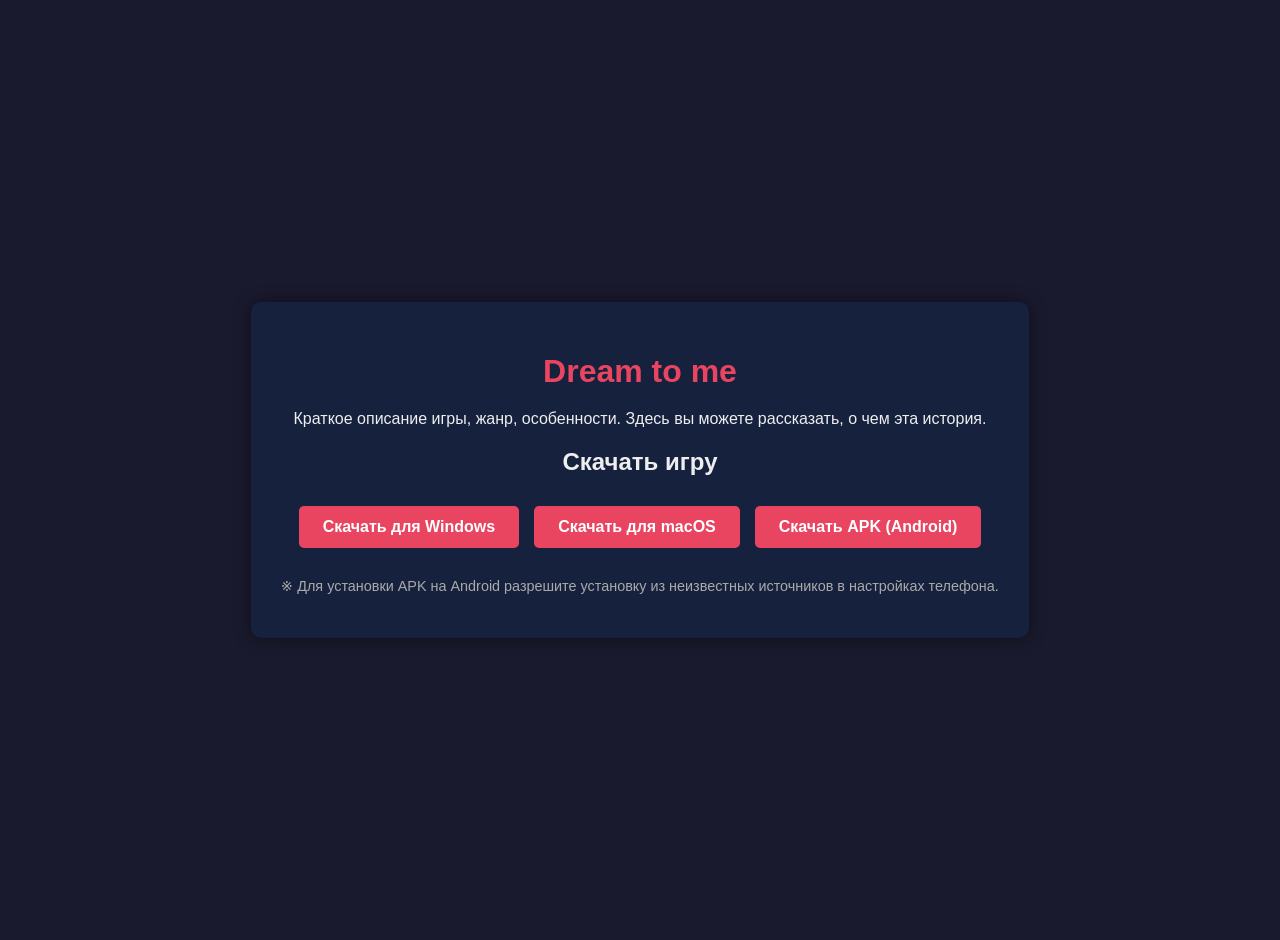
==== DreamToMeSite/index.html @ 458eebd7 "Add files via upload" ====
<!DOCTYPE html>
<html lang="ru">
<head>
    <meta charset="UTF-8">
    <meta name="viewport" content="width=device-width, initial-scale=1.0">
    <title>Dream to me</title>
    <link rel="stylesheet" href="style.css">
</head>
<body>
    <div class="container">
        <h1>Dream to me</h1>
        <p>Краткое описание игры, жанр, особенности. Здесь вы можете рассказать, о чем эта история.</p>

        <h2>Скачать игру</h2>
        <div class="download-links">
            <a href="DreamToMe-4.0-pc.zip" class="button">Скачать для Windows</a>
            <a href="DreamToMe-4.0-mac.zip" class="button">Скачать для macOS</a>
            <a href="dreamtome.domain.program-4.0-1758883846-release.apk" class="button">Скачать APK (Android)</a>
        </div>
        <p class="note">※ Для установки APK на Android разрешите установку из неизвестных источников в настройках телефона.</p>
    </div>
</body>
</html>
---- DreamToMeSite/style.css ----
body {
    font-family: sans-serif;
    background-color: #1a1a2e;
    color: #eee;
    display: flex;
    justify-content: center;
    align-items: center;
    min-height: 100vh;
    margin: 0;
    padding: 20px;
}

.container {
    max-width: 800px;
    background-color: #16213e;
    padding: 30px;
    border-radius: 10px;
    box-shadow: 0 0 15px rgba(0,0,0,0.5);
    text-align: center;
}

h1 {
    color: #e94560;
    margin-bottom: 20px;
}

.download-links {
    margin: 30px 0;
    display: flex;
    flex-wrap: wrap;
    justify-content: center;
    gap: 15px;
}

.button {
    display: inline-block;
    background-color: #e94560;
    color: white;
    padding: 12px 24px;
    text-decoration: none;
    border-radius: 5px;
    font-weight: bold;
    transition: background-color 0.3s ease;
}

.button:hover {
    background-color: #b52b43;
}

.note {
    font-size: 0.9em;
    color: #aaa;
    margin-top: 20px;
}
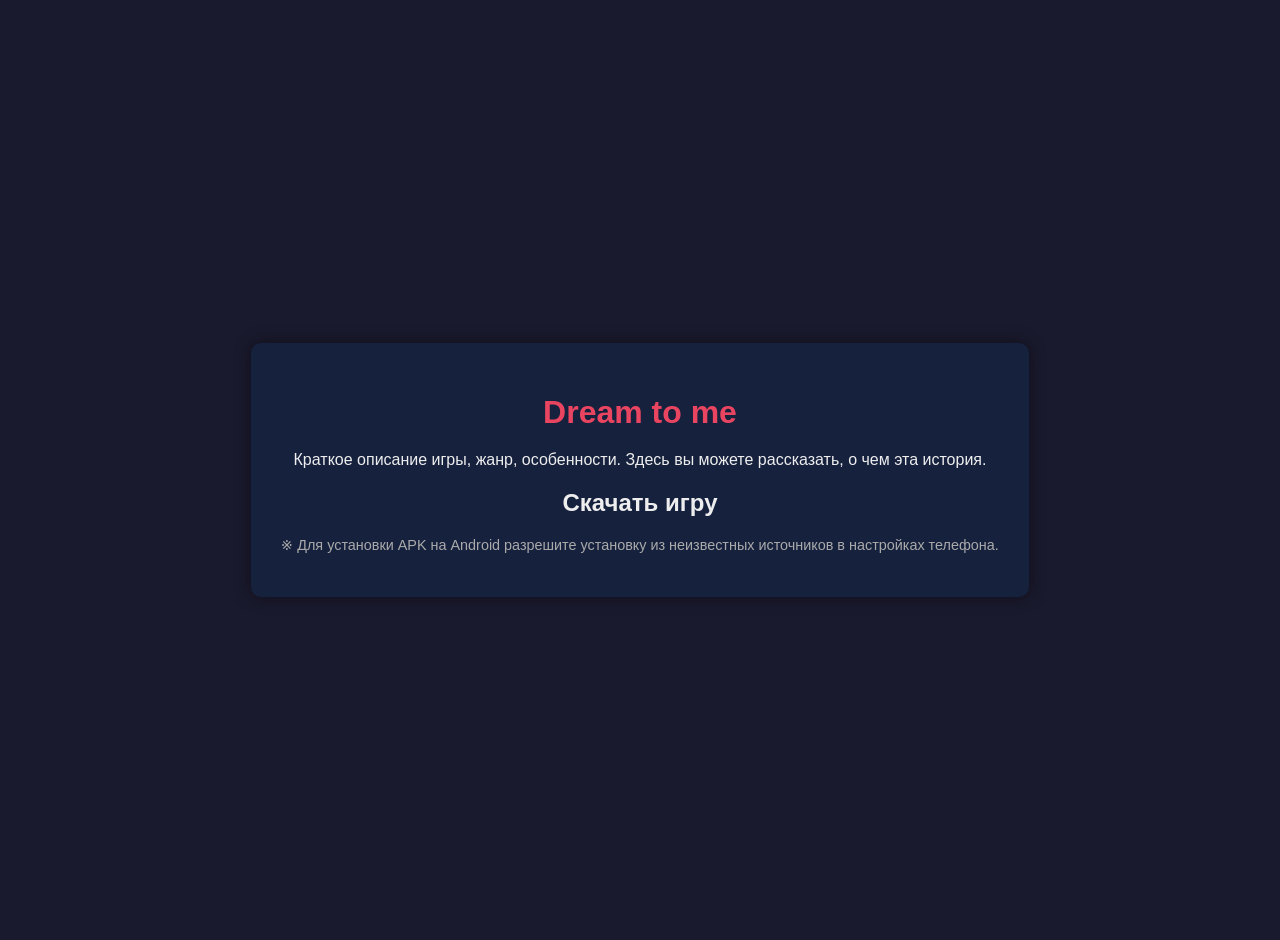
==== commit 11b84a1c: "Update index.html" ====
--- a/DreamToMeSite/index.html
+++ b/DreamToMeSite/index.html
@@ -12,11 +12,11 @@
         <p>Краткое описание игры, жанр, особенности. Здесь вы можете рассказать, о чем эта история.</p>
 
         <h2>Скачать игру</h2>
-        <div class="download-links">
+        <!-- <div class="download-links">
             <a href="DreamToMe-4.0-pc.zip" class="button">Скачать для Windows</a>
             <a href="DreamToMe-4.0-mac.zip" class="button">Скачать для macOS</a>
             <a href="dreamtome.domain.program-4.0-1758883846-release.apk" class="button">Скачать APK (Android)</a>
-        </div>
+        </div> -->
         <p class="note">※ Для установки APK на Android разрешите установку из неизвестных источников в настройках телефона.</p>
     </div>
 </body>
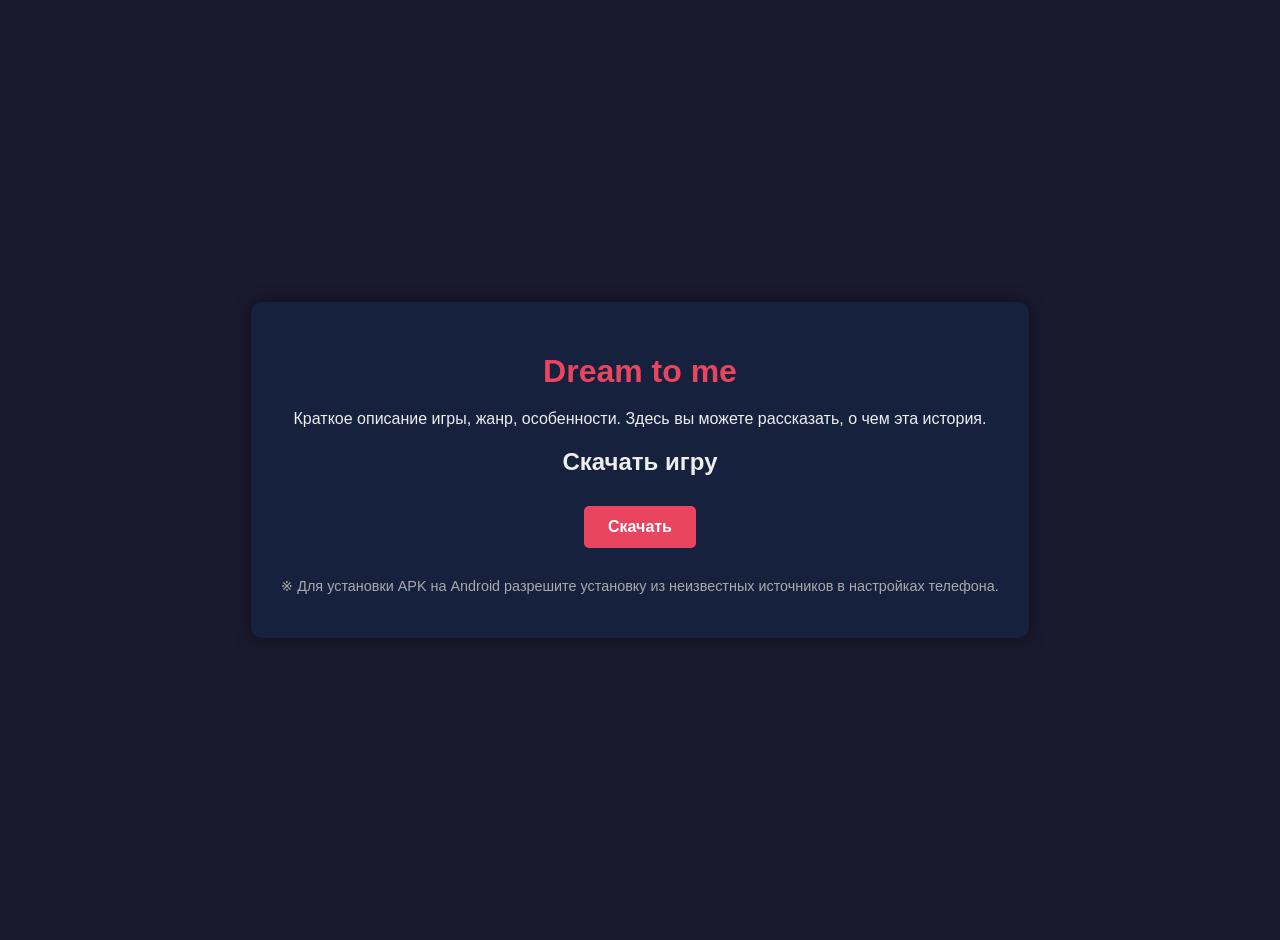
==== commit 1835bae2: "Update index.html" ====
--- a/DreamToMeSite/index.html
+++ b/DreamToMeSite/index.html
@@ -12,11 +12,10 @@
         <p>Краткое описание игры, жанр, особенности. Здесь вы можете рассказать, о чем эта история.</p>
 
         <h2>Скачать игру</h2>
-        <!-- <div class="download-links">
-            <a href="DreamToMe-4.0-pc.zip" class="button">Скачать для Windows</a>
-            <a href="DreamToMe-4.0-mac.zip" class="button">Скачать для macOS</a>
-            <a href="dreamtome.domain.program-4.0-1758883846-release.apk" class="button">Скачать APK (Android)</a>
-        </div> -->
+        <div class="download-links">
+            <a href="https://drive.google.com/drive/folders/1eOLlLgCjjUODIBWxoGj4OuGF4Y87FHgo?usp=drive_link" class="button">Скачать</a>
+           
+        </div>
         <p class="note">※ Для установки APK на Android разрешите установку из неизвестных источников в настройках телефона.</p>
     </div>
 </body>
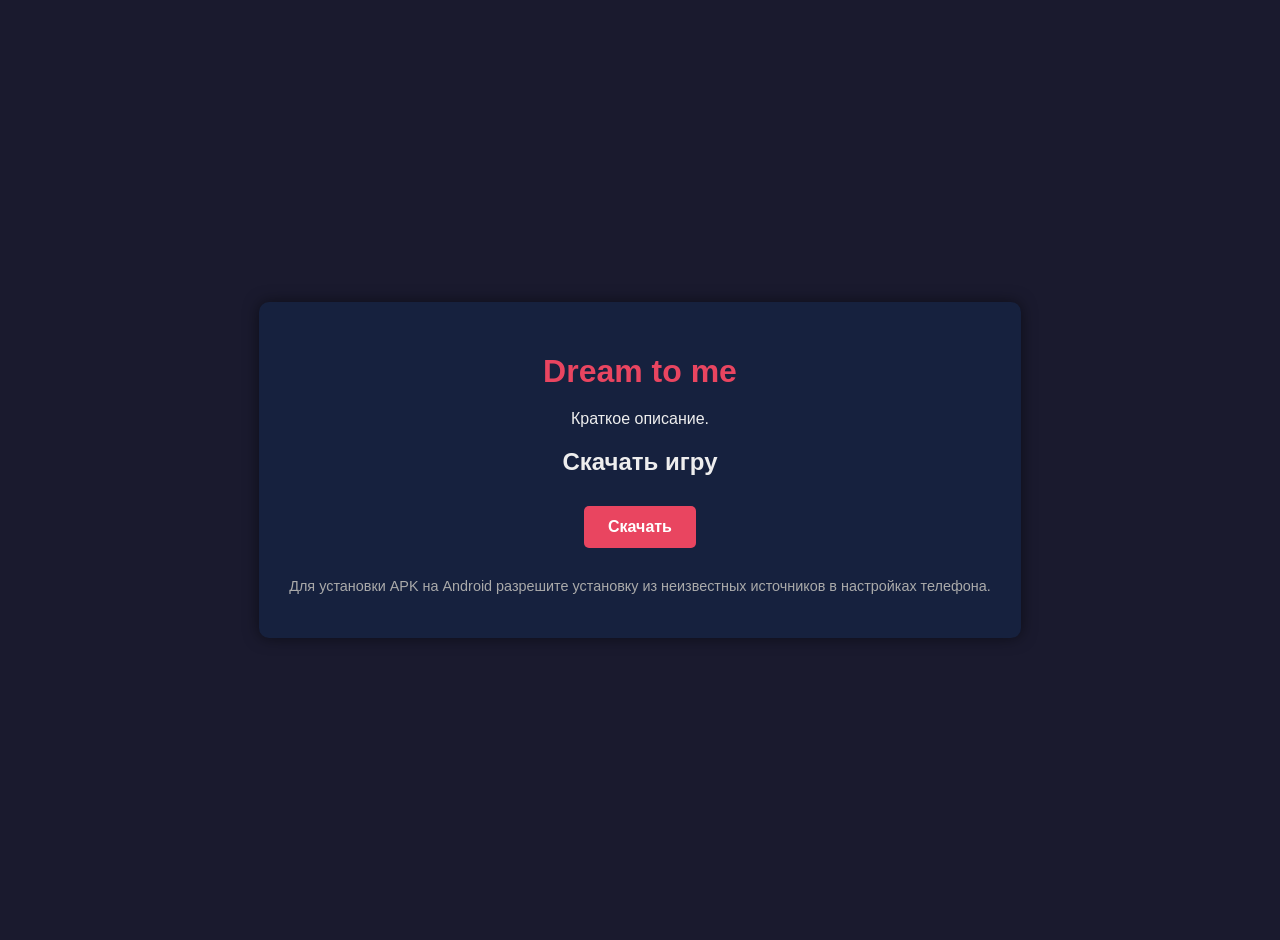
==== commit d904d20f: "Update index.html" ====
--- a/DreamToMeSite/index.html
+++ b/DreamToMeSite/index.html
@@ -9,14 +9,14 @@
 <body>
     <div class="container">
         <h1>Dream to me</h1>
-        <p>Краткое описание игры, жанр, особенности. Здесь вы можете рассказать, о чем эта история.</p>
+        <p>Краткое описание.</p>
 
         <h2>Скачать игру</h2>
         <div class="download-links">
             <a href="https://drive.google.com/drive/folders/1eOLlLgCjjUODIBWxoGj4OuGF4Y87FHgo?usp=drive_link" class="button">Скачать</a>
            
         </div>
-        <p class="note">※ Для установки APK на Android разрешите установку из неизвестных источников в настройках телефона.</p>
+        <p class="note"> Для установки APK на Android разрешите установку из неизвестных источников в настройках телефона.</p>
     </div>
 </body>
 </html>
